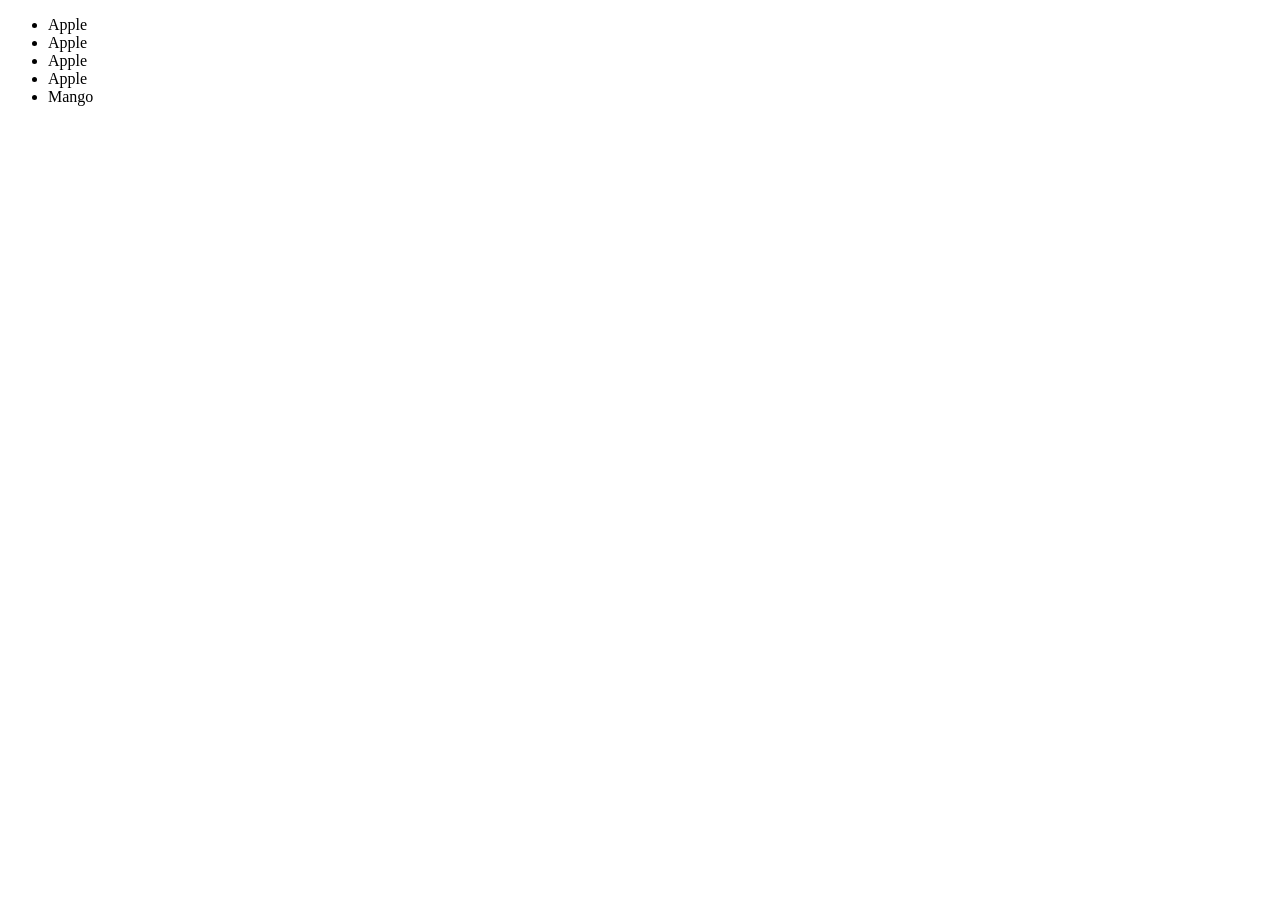
==== Master JS & Become a real developer/index.html @ a212f56c "Create a folder" ====
<!DOCTYPE html>
<html lang="en">
<head>
    <meta charset="UTF-8">
    <meta name="viewport" content="width=device-width, initial-scale=1.0">
    <title>Document</title>
</head>
<body>
    <ul>
        <li>Apple</li>
        <li>Apple</li>
        <li>Apple</li>
        <li>Apple</li>
    </ul>
    <script src="Script.js"></script>
</body>
</html>
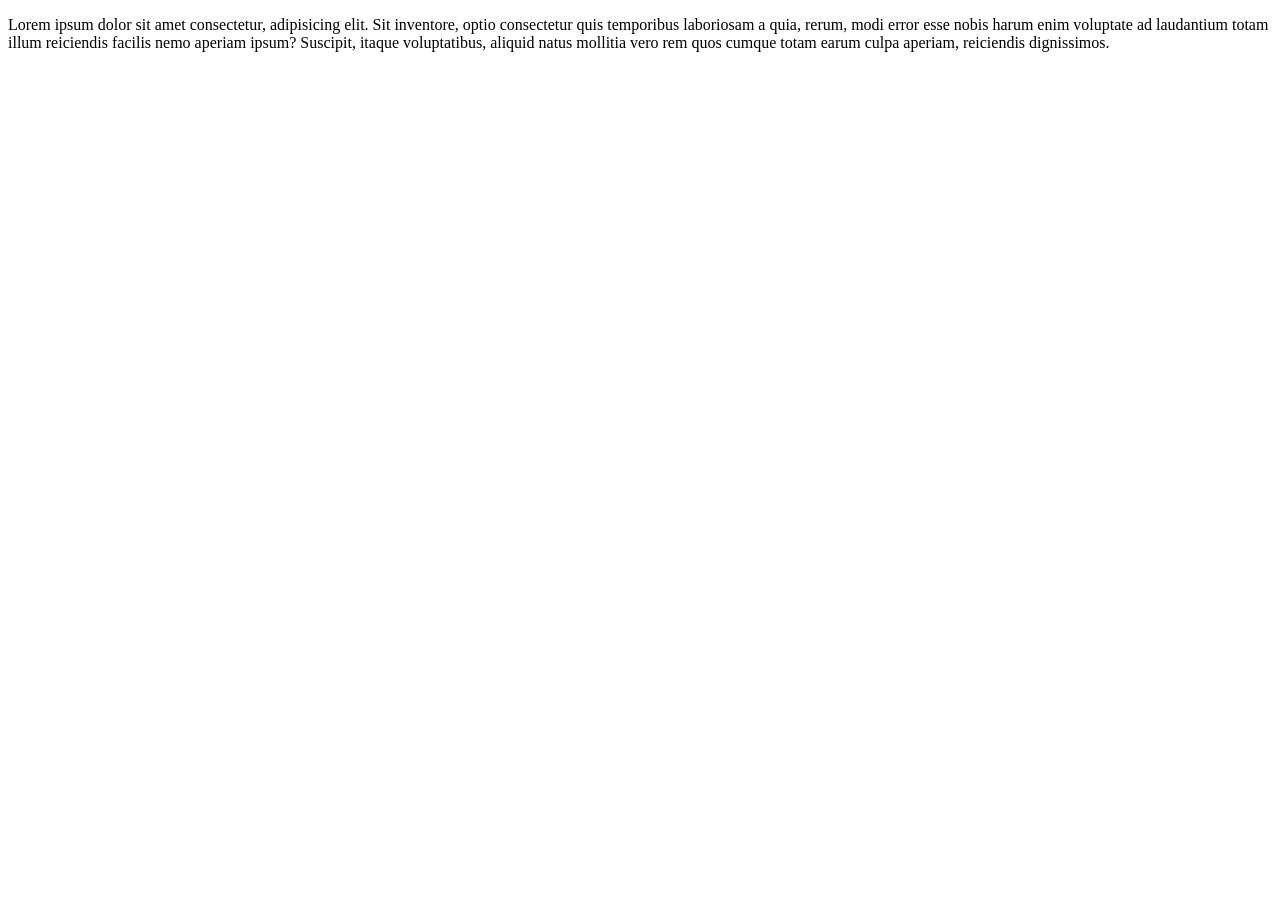
==== commit 53c97959: "Create a folder" ====
--- a/Master JS & Become a real developer/index.html
+++ b/Master JS & Become a real developer/index.html
@@ -4,14 +4,14 @@
     <meta charset="UTF-8">
     <meta name="viewport" content="width=device-width, initial-scale=1.0">
     <title>Document</title>
+    <style>
+        .para{
+            color: red;
+        }
+    </style>
 </head>
 <body>
-    <ul>
-        <li>Apple</li>
-        <li>Apple</li>
-        <li>Apple</li>
-        <li>Apple</li>
-    </ul>
+    <p>Lorem ipsum dolor sit amet consectetur, adipisicing elit. Sit inventore, optio consectetur quis temporibus laboriosam a quia, rerum, modi error esse nobis harum enim voluptate ad laudantium totam illum reiciendis facilis nemo aperiam ipsum? Suscipit, itaque voluptatibus, aliquid natus mollitia vero rem quos cumque totam earum culpa aperiam, reiciendis dignissimos.</p>
     <script src="Script.js"></script>
 </body>
 </html>
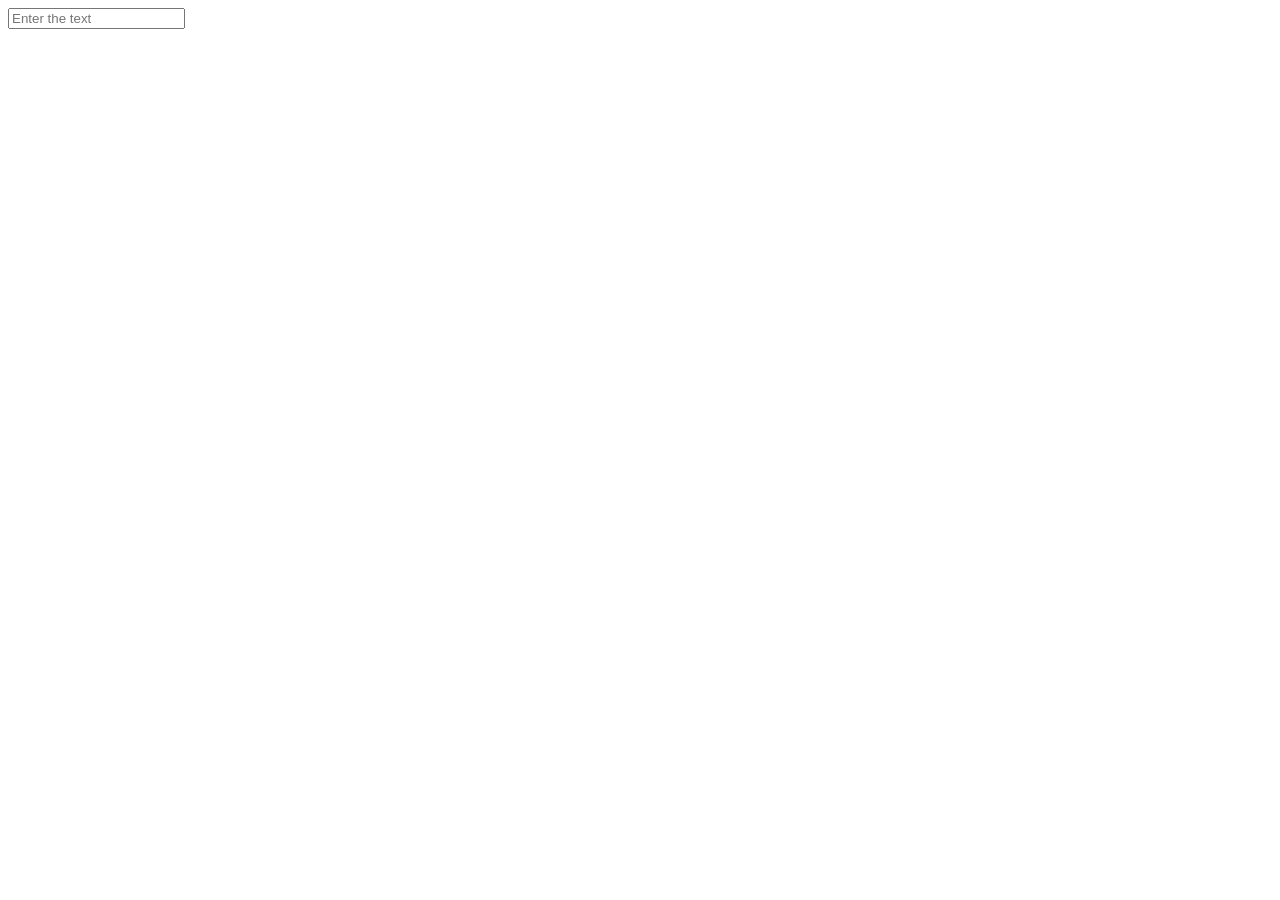
==== commit 2dce3056: "E-Commerce" ====
--- a/Master JS & Become a real developer/index.html
+++ b/Master JS & Become a real developer/index.html
@@ -4,14 +4,9 @@
     <meta charset="UTF-8">
     <meta name="viewport" content="width=device-width, initial-scale=1.0">
     <title>Document</title>
-    <style>
-        .para{
-            color: red;
-        }
-    </style>
 </head>
 <body>
-    <p>Lorem ipsum dolor sit amet consectetur, adipisicing elit. Sit inventore, optio consectetur quis temporibus laboriosam a quia, rerum, modi error esse nobis harum enim voluptate ad laudantium totam illum reiciendis facilis nemo aperiam ipsum? Suscipit, itaque voluptatibus, aliquid natus mollitia vero rem quos cumque totam earum culpa aperiam, reiciendis dignissimos.</p>
+    <input type="text" placeholder="Enter the text">
     <script src="Script.js"></script>
 </body>
 </html>
